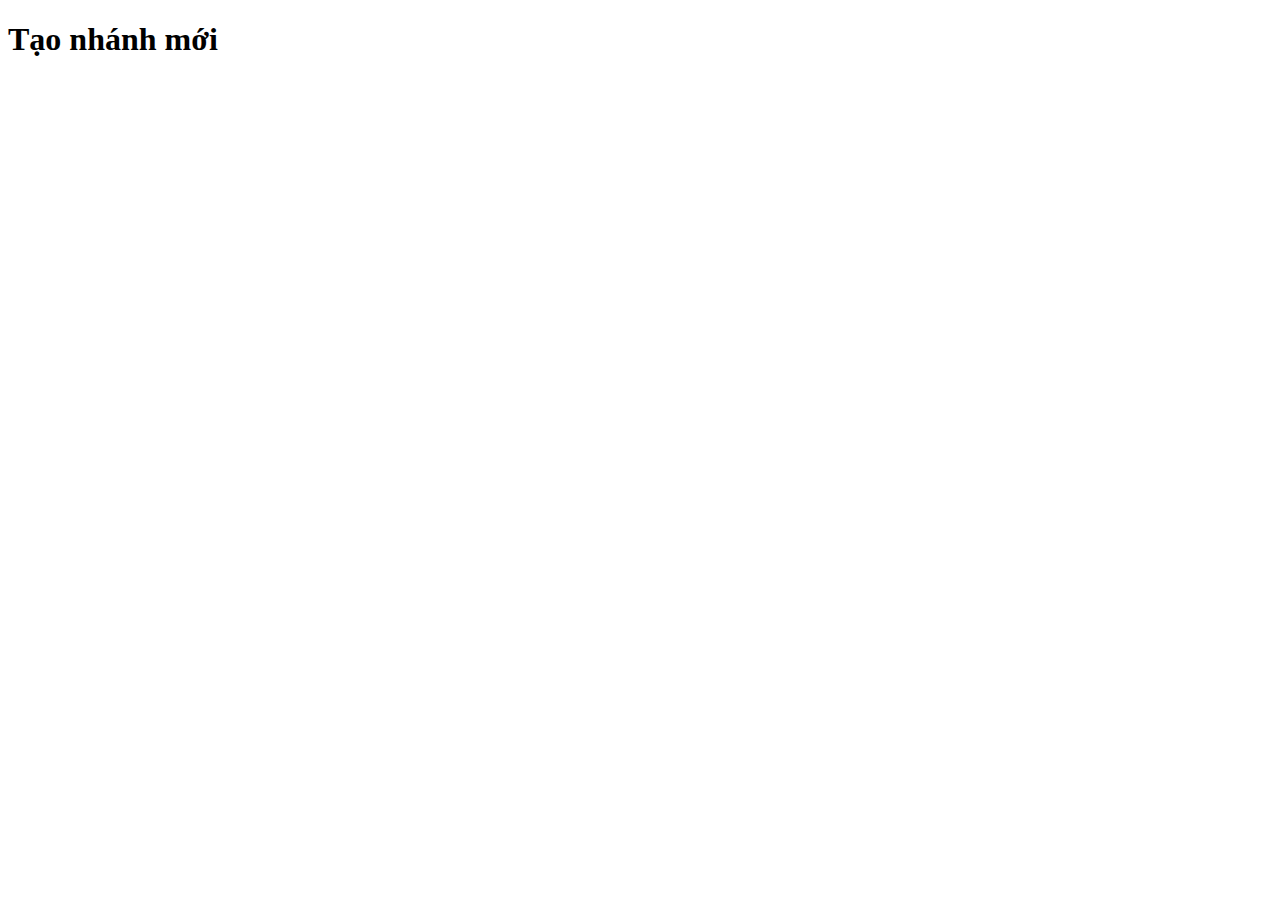
==== branch.html @ 9d23dd19 "tien tao nhanh moi" ====
<!DOCTYPE html>
<html lang="en">
<head>
    <meta charset="UTF-8">
    <meta name="viewport" content="width=device-width, initial-scale=1.0">
    <title>Document</title>
</head>
<body>
    <h1>Tạo nhánh mới</h1>
</body>
</html>
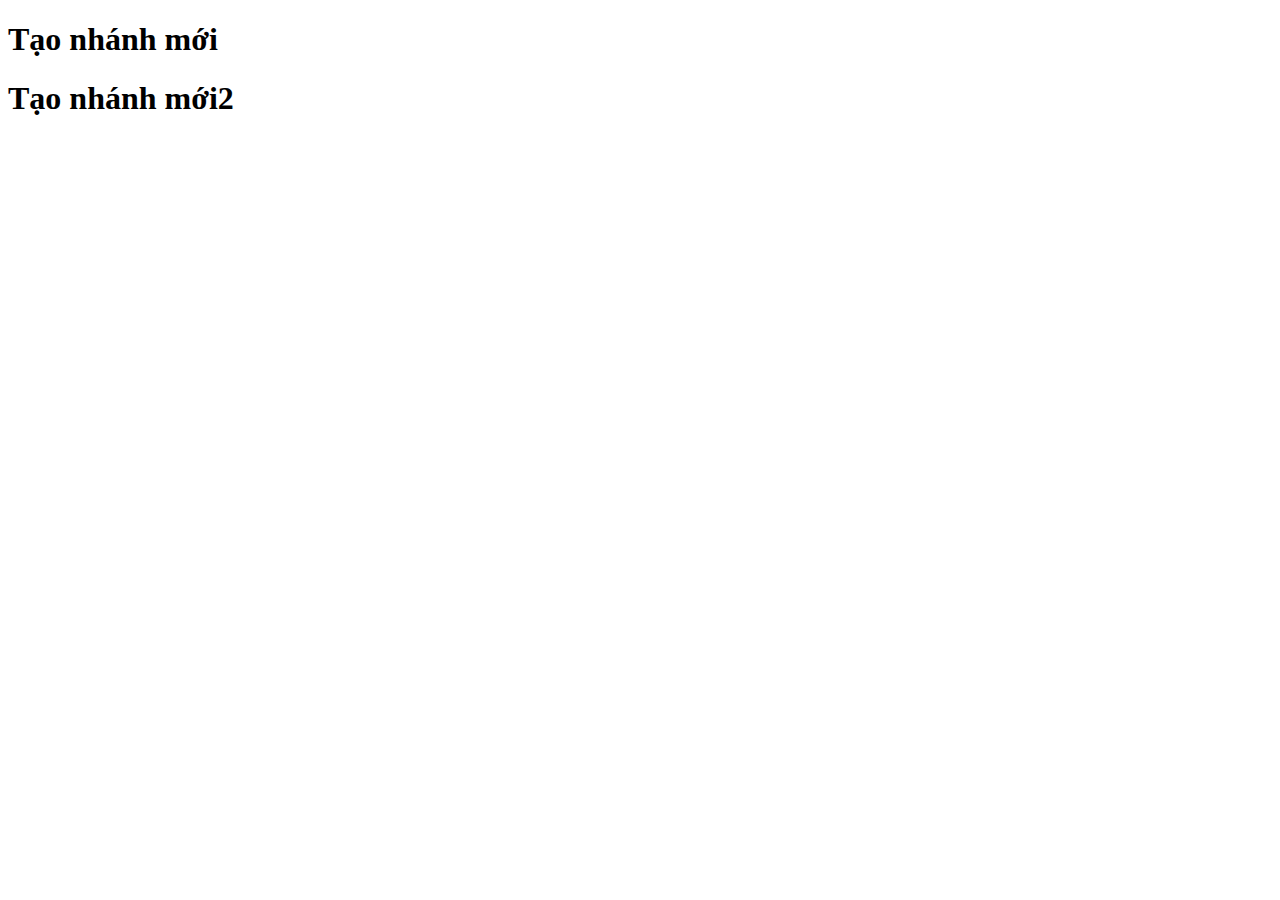
==== commit b1bb8461: "Tien commit Pull Request" ====
--- a/branch.html
+++ b/branch.html
@@ -7,5 +7,6 @@
 </head>
 <body>
     <h1>Tạo nhánh mới</h1>
+    <h1>Tạo nhánh mới2</h1>
 </body>
 </html>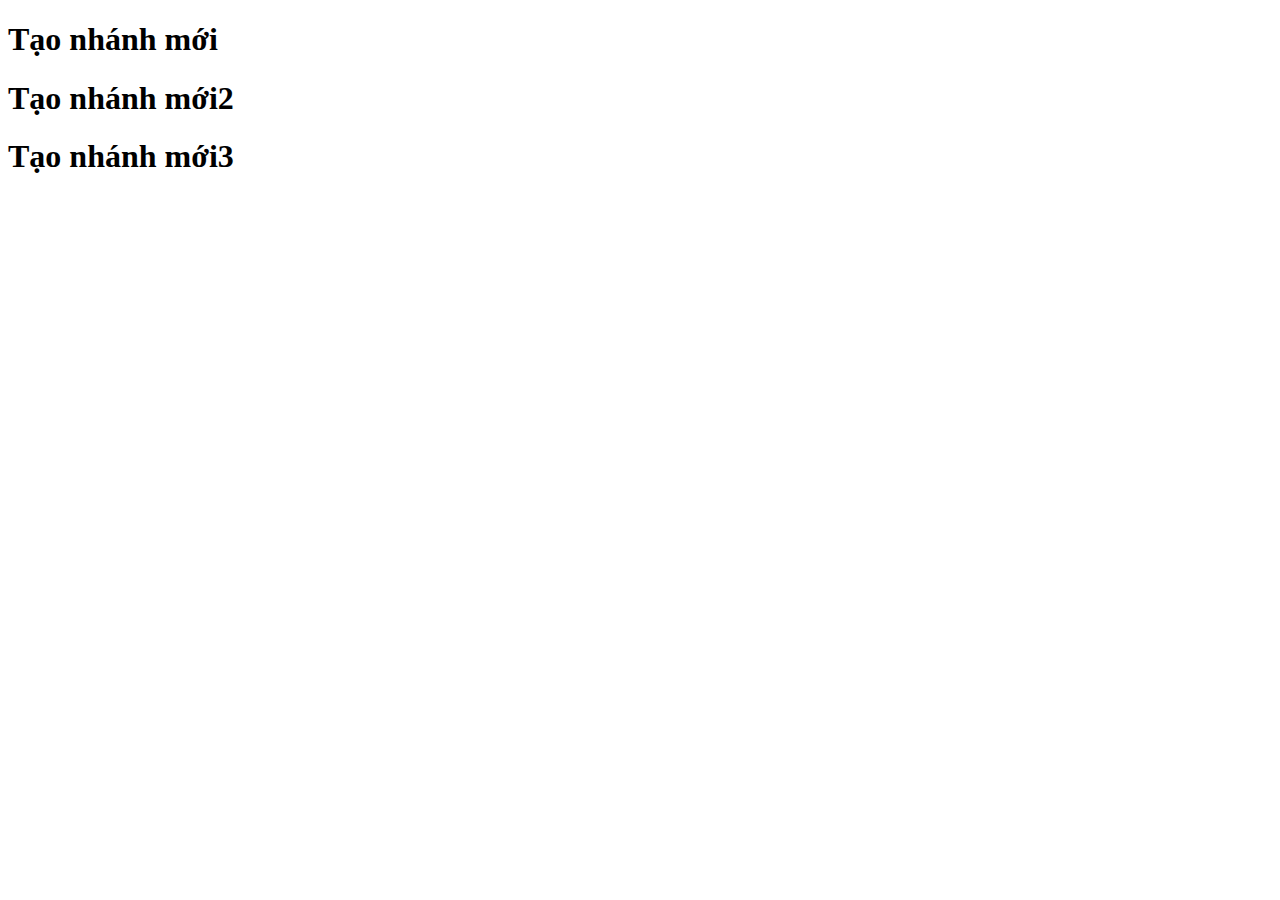
==== commit ad78909c: "change" ====
--- a/branch.html
+++ b/branch.html
@@ -8,5 +8,6 @@
 <body>
     <h1>Tạo nhánh mới</h1>
     <h1>Tạo nhánh mới2</h1>
+    <h1>Tạo nhánh mới3</h1>
 </body>
 </html>